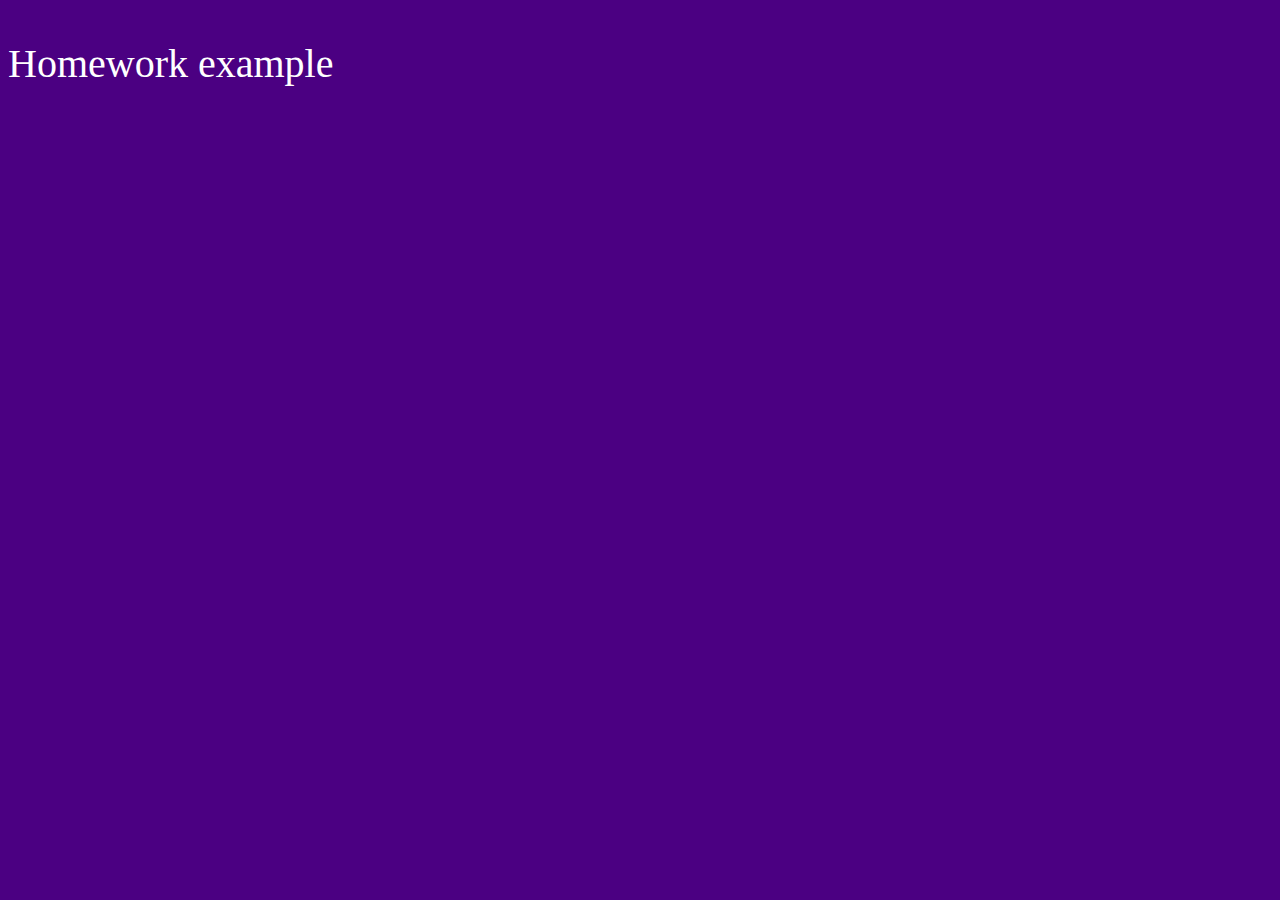
==== public/views/css/homework-1/index.html @ 47303ea5 "first commit" ====
<!DOCTYPE html>
<html lang="en">
  <head>
    <meta charset="UTF-8" />
    <title>CSS HW 1</title>
    <link rel="stylesheet" href="css/style.css" />
  </head>
  <body>
    <p>Homework example</p>
  </body>
</html>
---- public/views/css/homework-1/css/style.css ----
body {
  background-color: indigo;
  color: #fff;
  font-size: 40px;
}
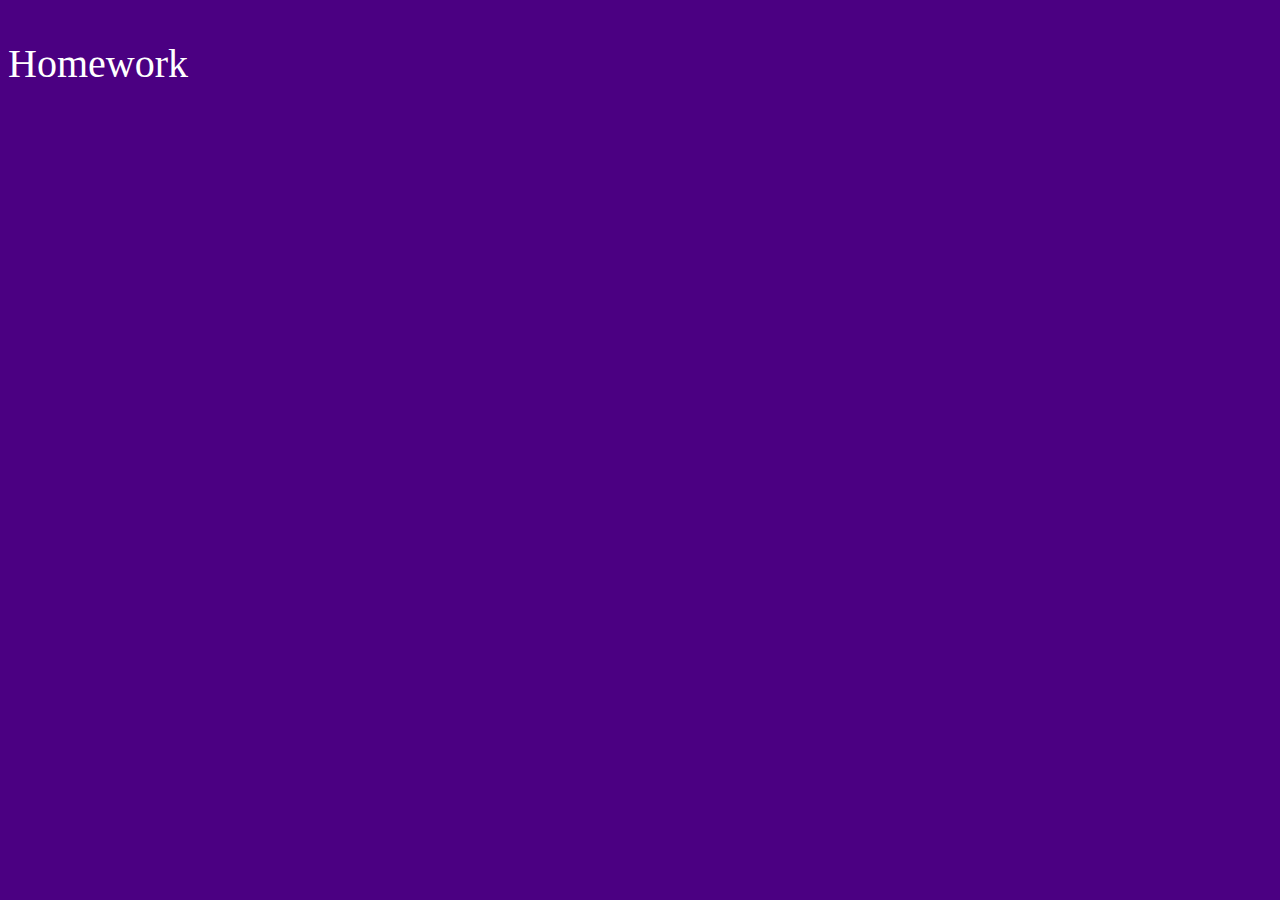
==== commit e8a12fda: "css hw 1" ====
--- a/public/views/css/homework-1/index.html
+++ b/public/views/css/homework-1/index.html
@@ -6,6 +6,6 @@
     <link rel="stylesheet" href="css/style.css" />
   </head>
   <body>
-    <p>Homework example</p>
+    <p>Homework</p>
   </body>
 </html>
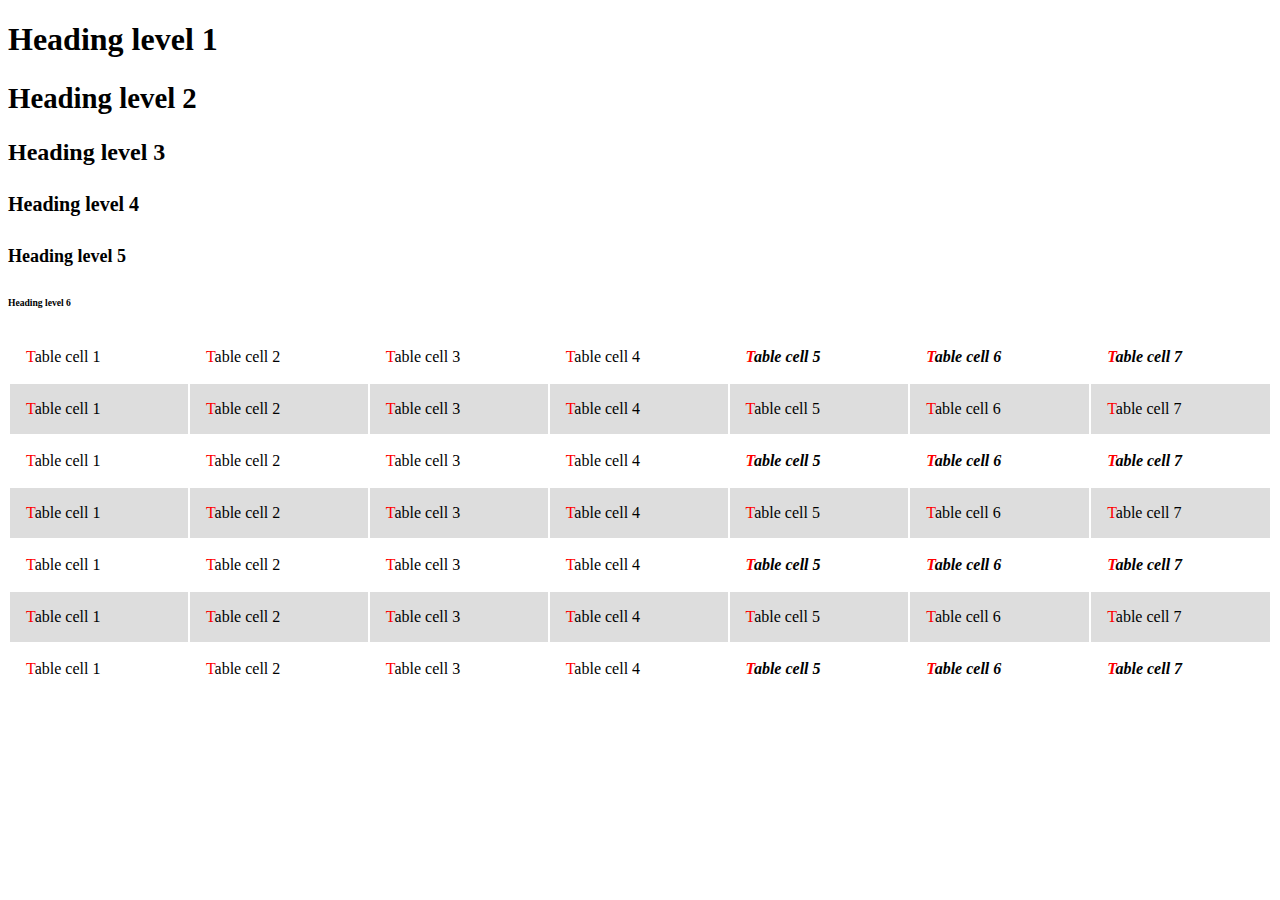
==== commit 3b47a1c7: "css hw 1" ====
--- a/public/views/css/homework-1/index.html
+++ b/public/views/css/homework-1/index.html
@@ -2,10 +2,82 @@
 <html lang="en">
   <head>
     <meta charset="UTF-8" />
-    <title>CSS HW 1</title>
+    <title>HomeworkCSS1</title>
     <link rel="stylesheet" href="css/style.css" />
   </head>
   <body>
-    <p>Homework</p>
+    <h1>Heading level 1</h1>
+    <h2>Heading level 2</h2>
+    <h3>Heading level 3</h3>
+    <h4>Heading level 4</h4>
+    <h5>Heading level 5</h5>
+    <h6>Heading level 6</h6>
+    <table>
+      <tbody>
+        <tr>
+          <td>Table cell 1</td>
+          <td>Table cell 2</td>
+          <td>Table cell 3</td>
+          <td>Table cell 4</td>
+          <td>Table cell 5</td>
+          <td>Table cell 6</td>
+          <td>Table cell 7</td>
+        </tr>
+        <tr>
+          <td>Table cell 1</td>
+          <td>Table cell 2</td>
+          <td>Table cell 3</td>
+          <td>Table cell 4</td>
+          <td>Table cell 5</td>
+          <td>Table cell 6</td>
+          <td>Table cell 7</td>
+        </tr>
+        <tr>
+          <td>Table cell 1</td>
+          <td>Table cell 2</td>
+          <td>Table cell 3</td>
+          <td>Table cell 4</td>
+          <td>Table cell 5</td>
+          <td>Table cell 6</td>
+          <td>Table cell 7</td>
+        </tr>
+        <tr>
+          <td>Table cell 1</td>
+          <td>Table cell 2</td>
+          <td>Table cell 3</td>
+          <td>Table cell 4</td>
+          <td>Table cell 5</td>
+          <td>Table cell 6</td>
+          <td>Table cell 7</td>
+        </tr>
+        <tr>
+          <td>Table cell 1</td>
+          <td>Table cell 2</td>
+          <td>Table cell 3</td>
+          <td>Table cell 4</td>
+          <td>Table cell 5</td>
+          <td>Table cell 6</td>
+          <td>Table cell 7</td>
+        </tr>
+        <tr>
+          <td>Table cell 1</td>
+          <td>Table cell 2</td>
+          <td>Table cell 3</td>
+          <td>Table cell 4</td>
+          <td>Table cell 5</td>
+          <td>Table cell 6</td>
+          <td>Table cell 7</td>
+        </tr>
+        <tr>
+          <td>Table cell 1</td>
+          <td>Table cell 2</td>
+          <td>Table cell 3</td>
+          <td>Table cell 4</td>
+          <td>Table cell 5</td>
+          <td>Table cell 6</td>
+          <td>Table cell 7</td>
+        </tr>
+      </tbody>
+    </table>
   </body>
 </html>
--- a/public/views/css/homework-1/css/style.css
+++ b/public/views/css/homework-1/css/style.css
@@ -1,5 +1,38 @@
-body {
-  background-color: indigo;
-  color: #fff;
-  font-size: 40px;
+html {
+  font-size: 16px;
 }
+
+table {
+  width: 100%;
+}
+td {
+  padding: 16px;
+}
+h1 {
+  font-size: 2em;
+}
+h2 {
+  font-size: 1.8rem;
+}
+h3{
+  font-size: 24px;
+}
+h4{
+  font-size: 125%;
+}
+h5{
+  font-size: 2vh;
+}
+h6{
+  font-size: 0.75vw;
+}
+td:first-letter {
+  color: red;
+}
+tr:nth-child(even) {
+  background-color: #ddd;
+}
+tr:nth-child(odd) td:nth-child(1n+5) {
+  font-style: italic;
+  font-weight: bold;
+}
